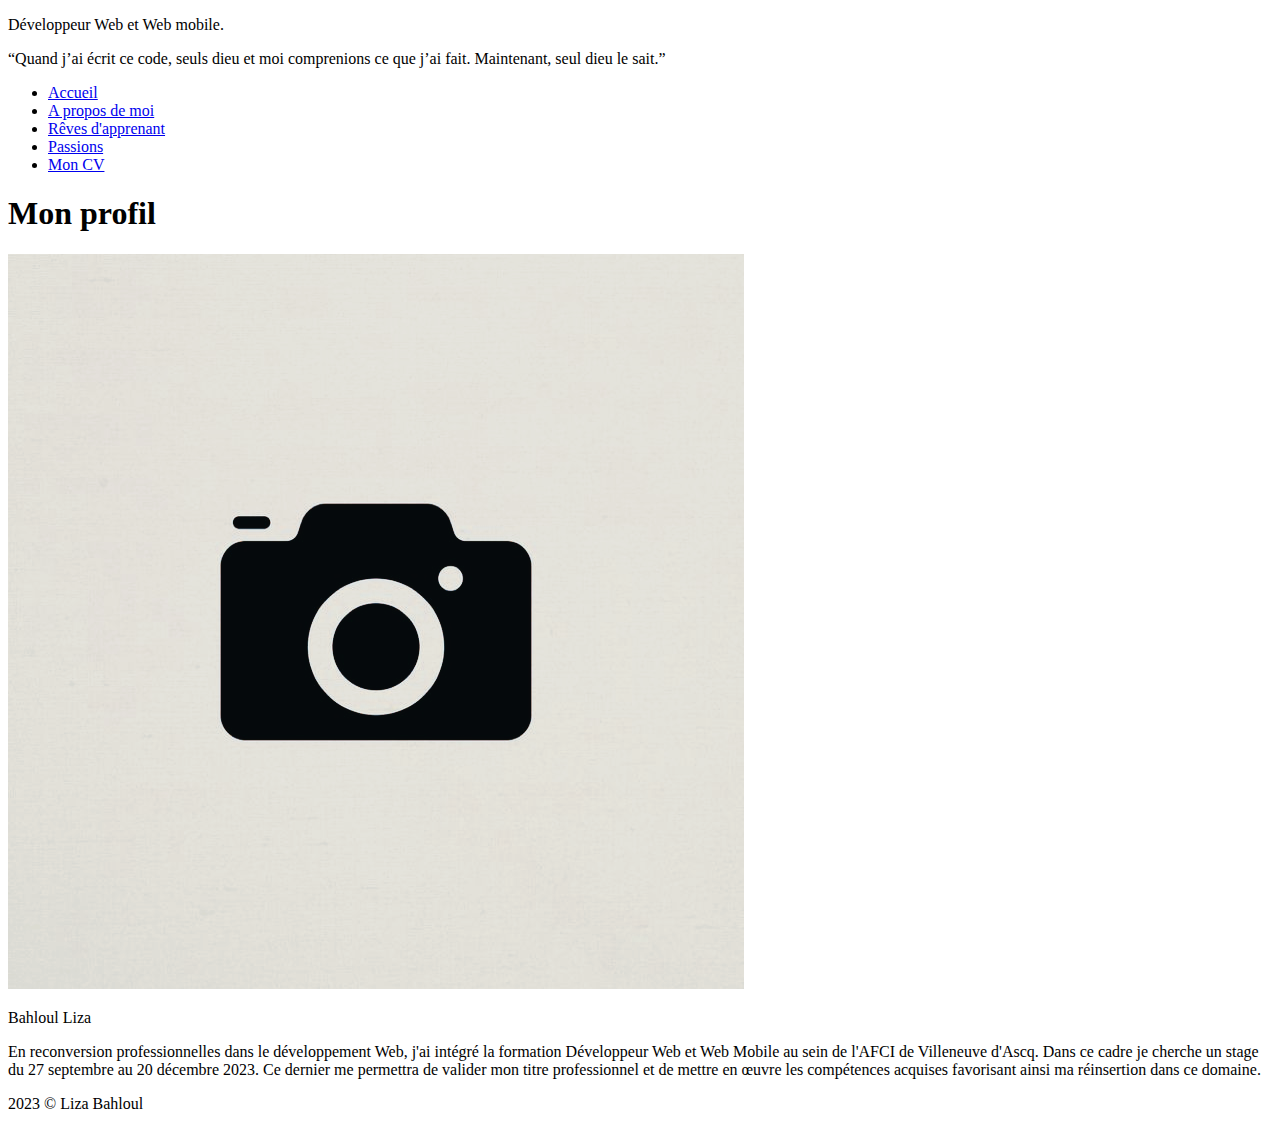
==== index.html @ 048a6f74 "about-me" ====
<!DOCTYPE html>
<html lang="en">

<head>
	<meta charset="UTF-8">
	<meta http-equiv="X-UA-Compatible" content="IE=edge">
	<meta name="viewport" content="width=device-width, initial-scale=1.0">
	<title>Document</title>
	<link rel="stylesheet" href="style.css">
</head>

<body>
	<header>
		<div>
			<p class="job">Développeur Web et Web mobile.</p>
		</div>
		<p>“Quand j’ai écrit ce code, seuls dieu et moi comprenions ce que j’ai fait. Maintenant, seul dieu le sait.”
		</p>

	</header>


	<nav>

		<ul>
			<li><a href="index.html">Accueil </a></li>
			<li><a href="about-me.html">A propos de moi</a></li>
			<li><a href="my-dreams.html">Rêves d'apprenant</a></li>
			<li><a href="my-passions.html">Passions</a></li>
			<li><a href="cv-fr.pdf" target="_blank">Mon CV</a></li>
		</ul>

	</nav>

	<section class="profil">

		<h1>Mon profil</h1>
		<div class="imgpresentation">
			<div class="image"><img src="image/profil.png" alt="mini-me"></div>
			<div class="presentation">

				<p> Bahloul Liza </p>
				<p> En reconversion professionnelles dans le développement Web, j'ai intégré la formation Développeur
					Web et Web Mobile au sein de l'AFCI de Villeneuve d'Ascq. Dans ce cadre je cherche un stage du 27
					septembre au 20 décembre 2023.
					Ce dernier me permettra de valider mon titre professionnel et de mettre en œuvre les compétences
					acquises favorisant ainsi ma réinsertion dans ce domaine.</p>
			</div>
		</div>

	</section>

	<footer>
		<span>2023 © Liza Bahloul</span>
	</footer>
</body>

</html>
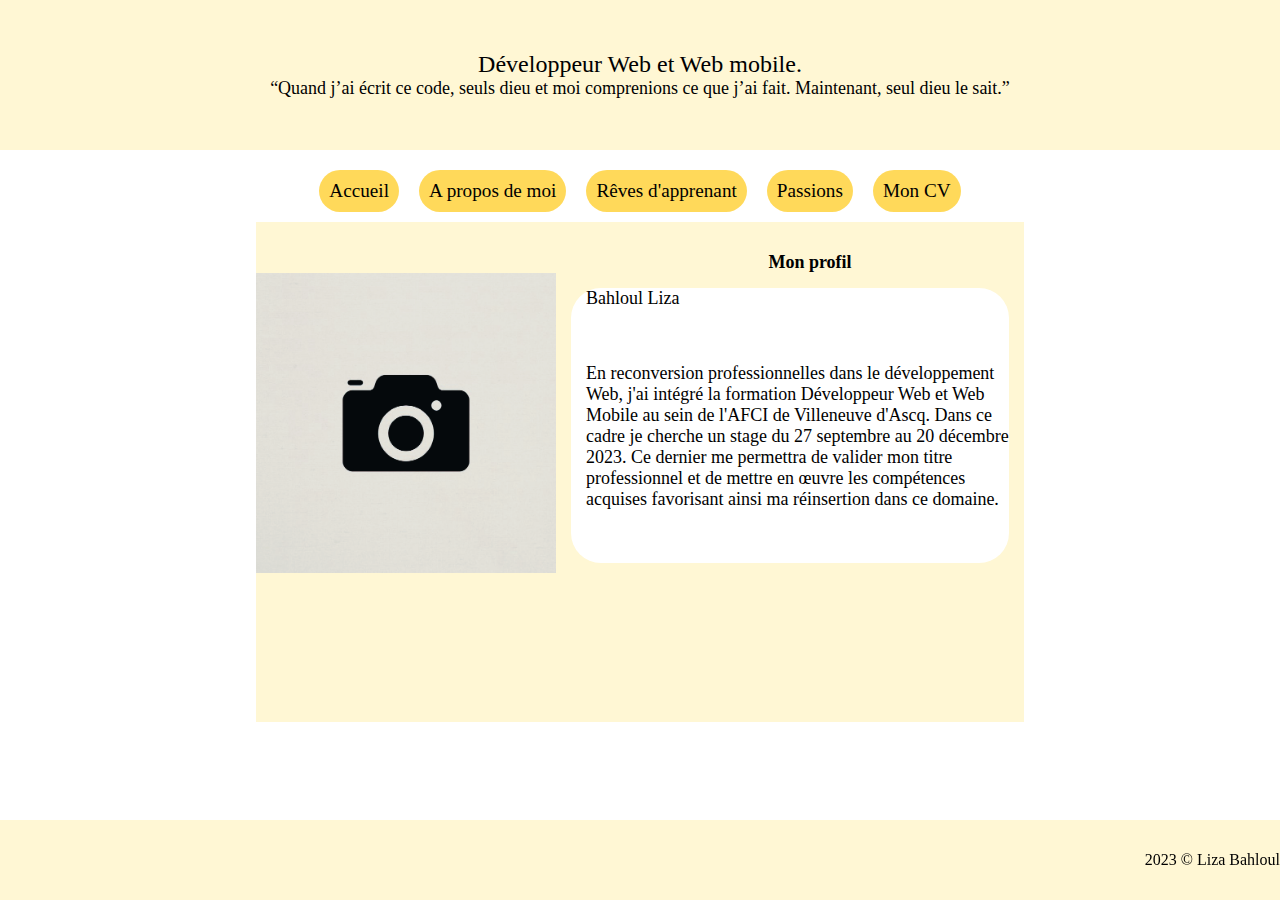
==== commit e3bea32f: "first commit" ====
--- a/index.html
+++ b/index.html
@@ -6,7 +6,7 @@
 	<meta http-equiv="X-UA-Compatible" content="IE=edge">
 	<meta name="viewport" content="width=device-width, initial-scale=1.0">
 	<title>Document</title>
-	<link rel="stylesheet" href="style.css">
+	<link rel="stylesheet" href="css/style.css">
 </head>
 
 <body>
--- a/css/style.css
+++ b/css/style.css
@@ -0,0 +1,119 @@
+
+*{
+	margin: 0;
+	padding: 0;
+	box-sizing: border-box;
+}
+
+
+header {
+	height: 150px;
+	width: 100%;
+	background-color: #FFF7D4;
+	display: flex;
+	flex-direction: column;
+	justify-content: center;
+	align-items: center;
+	margin: auto;
+	
+	
+}
+
+.job {
+	font-size: x-large !important;
+	display: flex;
+	justify-content: center;
+}
+header p {
+	font-size: large;
+}
+
+/* nav:hover {
+	background-color: #FFF7D4 ;
+} */
+nav {
+
+	width: 90%;
+	margin: auto;
+	font-size: larger;
+	margin-top: 10px;
+    display: flex;
+	justify-content: center;
+
+}
+a{
+text-decoration: none;
+color: black;
+}
+
+nav ul {
+	display: flex;
+	list-style-type: none;
+	border-style: thick solid;
+}
+
+nav li {
+
+	padding: 10px;
+	margin: 10px;
+	border-radius: 30px;
+	background-color: #FFD95A;
+	text-decoration: none;
+	/* border-style: thick bold; */
+
+}
+
+
+.profil {
+	height: 500px;
+	width: 60%;
+	font-size: large;
+	margin: auto;
+	display: flex;
+	flex-direction: column;
+	align-items: center;
+	background-color: #FFF7D4;
+
+
+}
+h1 {
+	font-size: large !important;
+	padding-top: 30px;
+	margin-left: 340px;
+}
+h2{
+	font-size: large;
+}
+.imgpresentation{
+	display: flex;
+	justify-content: center;
+}
+.presentation {
+	display: flex;
+	flex-wrap:wrap;
+	margin-left: 20px;
+	padding-left: 15px;
+	background-color: white;
+	margin: 15px;
+	border-radius: 30px;
+}
+
+
+.image img{
+
+	width: 300px;
+	height: 300px;
+
+}
+
+footer {
+	height: 80px;
+	width: 100%;
+	position: fixed;
+	bottom: 0%;
+	display: flex;
+	justify-content: end;
+	align-items: center;
+	background-color: #FFF7D4;
+
+}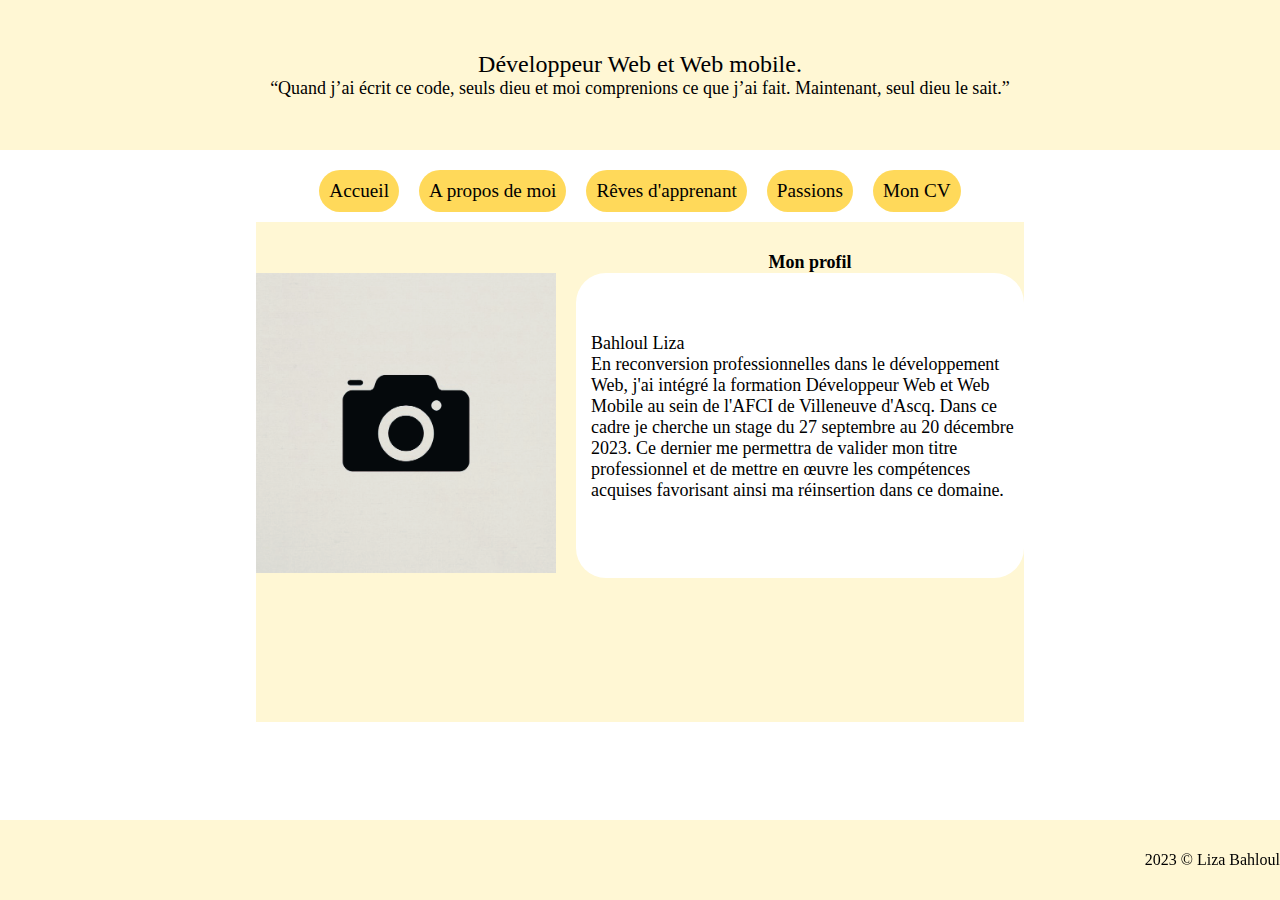
==== commit b9ce562f: "image" ====
--- a/index.html
+++ b/index.html
@@ -27,7 +27,7 @@
 			<li><a href="about-me.html">A propos de moi</a></li>
 			<li><a href="my-dreams.html">Rêves d'apprenant</a></li>
 			<li><a href="my-passions.html">Passions</a></li>
-			<li><a href="cv-fr.pdf" target="_blank">Mon CV</a></li>
+			<li><a href="Design cv.pdf" target="_blank">Mon CV</a></li>
 		</ul>
 
 	</nav>
@@ -36,15 +36,20 @@
 
 		<h1>Mon profil</h1>
 		<div class="imgpresentation">
-			<div class="image"><img src="image/profil.png" alt="mini-me"></div>
+			<div class="image">
+				<a href="image/profil.png"><img src="image/profil.png" alt="mini-me"></a>
+			</div>
 			<div class="presentation">
 
-				<p> Bahloul Liza </p>
-				<p> En reconversion professionnelles dans le développement Web, j'ai intégré la formation Développeur
+
+				<p>
+					<tr>Bahloul Liza</tr> <br> En reconversion professionnelles dans le développement Web, j'ai intégré
+					la formation Développeur
 					Web et Web Mobile au sein de l'AFCI de Villeneuve d'Ascq. Dans ce cadre je cherche un stage du 27
 					septembre au 20 décembre 2023.
 					Ce dernier me permettra de valider mon titre professionnel et de mettre en œuvre les compétences
-					acquises favorisant ainsi ma réinsertion dans ce domaine.</p>
+					acquises favorisant ainsi ma réinsertion dans ce domaine.
+				</p>
 			</div>
 		</div>
 
--- a/css/style.css
+++ b/css/style.css
@@ -28,9 +28,6 @@
 	font-size: large;
 }
 
-/* nav:hover {
-	background-color: #FFF7D4 ;
-} */
 nav {
 
 	width: 90%;
@@ -62,6 +59,9 @@
 	/* border-style: thick bold; */
 
 }
+nav li:hover {
+	background-color: #FFF7D4 ;
+}
 
 
 .profil {
@@ -91,10 +91,11 @@
 .presentation {
 	display: flex;
 	flex-wrap:wrap;
+	padding-top: 60px;
 	margin-left: 20px;
 	padding-left: 15px;
 	background-color: white;
-	margin: 15px;
+	/* margin: 15px; */
 	border-radius: 30px;
 }
 
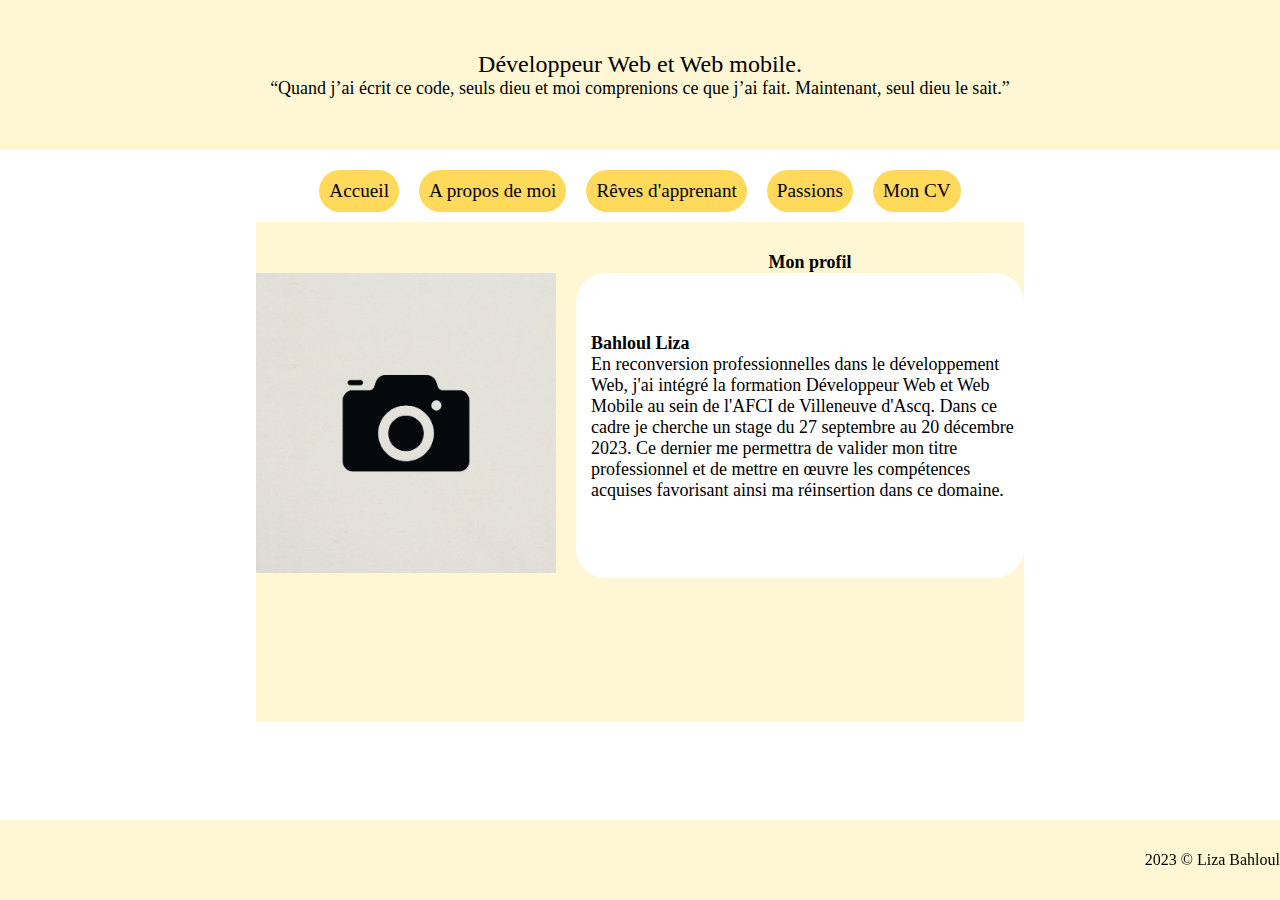
==== commit 8efd299c: "correction-renaud" ====
--- a/index.html
+++ b/index.html
@@ -43,7 +43,7 @@
 
 
 				<p>
-					<tr>Bahloul Liza</tr> <br> En reconversion professionnelles dans le développement Web, j'ai intégré
+					<strong>Bahloul Liza</strong> <br> En reconversion professionnelles dans le développement Web, j'ai intégré
 					la formation Développeur
 					Web et Web Mobile au sein de l'AFCI de Villeneuve d'Ascq. Dans ce cadre je cherche un stage du 27
 					septembre au 20 décembre 2023.
